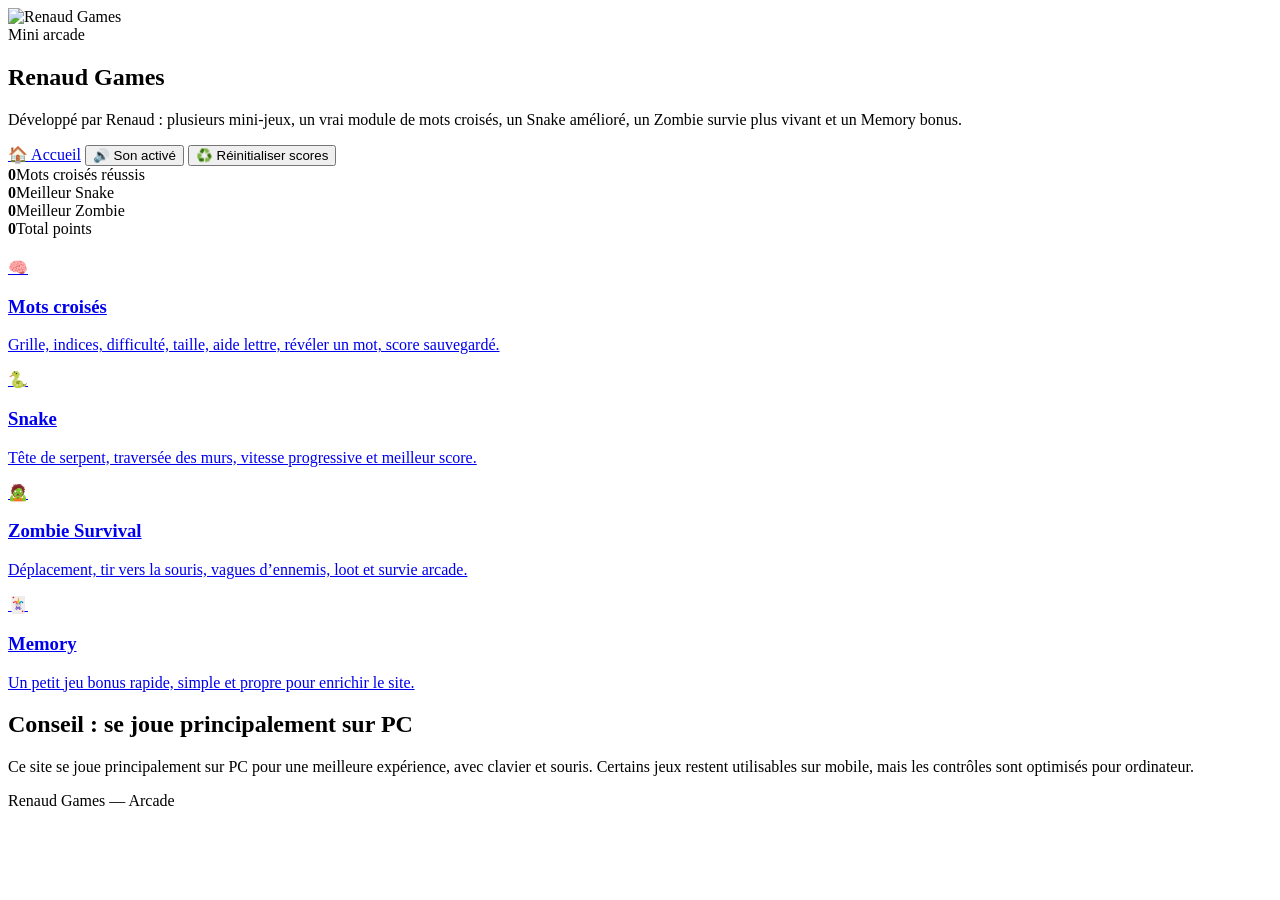
==== index.html @ c3c1bc7b "Add files via upload" ====
<!DOCTYPE html>
<html lang="fr">
<head>
  <meta charset="UTF-8" />
  <meta name="viewport" content="width=device-width, initial-scale=1.0" />
  <title>Renaud Games — Arcade</title>
  <link rel="stylesheet" href="css/style.css" />
</head>
<body>
  <div class="stars"></div><div class="stars2"></div><div class="stars3"></div>
  <div class="container">
    <section class="hero glass">
      <div class="brand">
        <div class="logo"><img src="img/logo.svg" alt="Renaud Games"></div>
        <div>
          <div class="small">Mini arcade</div>
          <h1>Renaud Games</h1>
        </div>
      </div>
      <p class="subtitle">Développé par Renaud : plusieurs mini-jeux, un vrai module de mots croisés, un Snake amélioré, un Zombie survie plus vivant et un Memory bonus.</p>
      <div class="topbar">
        <a class="btn" href="index.html">🏠 Accueil</a>
        <button class="btn secondary" onclick="toggleSound()"><span id="soundLabel">🔊 Son activé</span></button>
        <button class="btn secondary" onclick="resetScores()">♻️ Réinitialiser scores</button>
      </div>
      <div class="stats">
        <div class="stat"><strong id="statCross">0</strong><span>Mots croisés réussis</span></div>
        <div class="stat"><strong id="statSnake">0</strong><span>Meilleur Snake</span></div>
        <div class="stat"><strong id="statZombie">0</strong><span>Meilleur Zombie</span></div>
        <div class="stat"><strong id="statTotal">0</strong><span>Total points</span></div>
      </div>
    </section>

    <section class="glass screen-inner" style="margin-top:20px;">
      <div class="nav-grid">
        <a class="nav-card" href="crossword.html"><div class="icon">🧠</div><h3>Mots croisés</h3><p class="note">Grille, indices, difficulté, taille, aide lettre, révéler un mot, score sauvegardé.</p></a>
        <a class="nav-card" href="snake.html"><div class="icon">🐍</div><h3>Snake</h3><p class="note">Tête de serpent, traversée des murs, vitesse progressive et meilleur score.</p></a>
        <a class="nav-card" href="zombie.html"><div class="icon">🧟</div><h3>Zombie Survival</h3><p class="note">Déplacement, tir vers la souris, vagues d’ennemis, loot et survie arcade.</p></a>
        <a class="nav-card" href="memory.html"><div class="icon">🃏</div><h3>Memory</h3><p class="note">Un petit jeu bonus rapide, simple et propre pour enrichir le site.</p></a>
      </div>
    </section>

    <section class="glass screen-inner" style="margin-top:18px;">
      <div class="section-head">
        <div>
          <h2>Conseil : se joue principalement sur PC</h2>
          <p class="note">Ce site se joue principalement sur PC pour une meilleure expérience, avec clavier et souris. Certains jeux restent utilisables sur mobile, mais les contrôles sont optimisés pour ordinateur.</p>
        </div>
      </div>
    </section>

    <footer>Renaud Games — Arcade</footer>
  </div>
  <script src="js/app.js"></script>
</body>
</html>
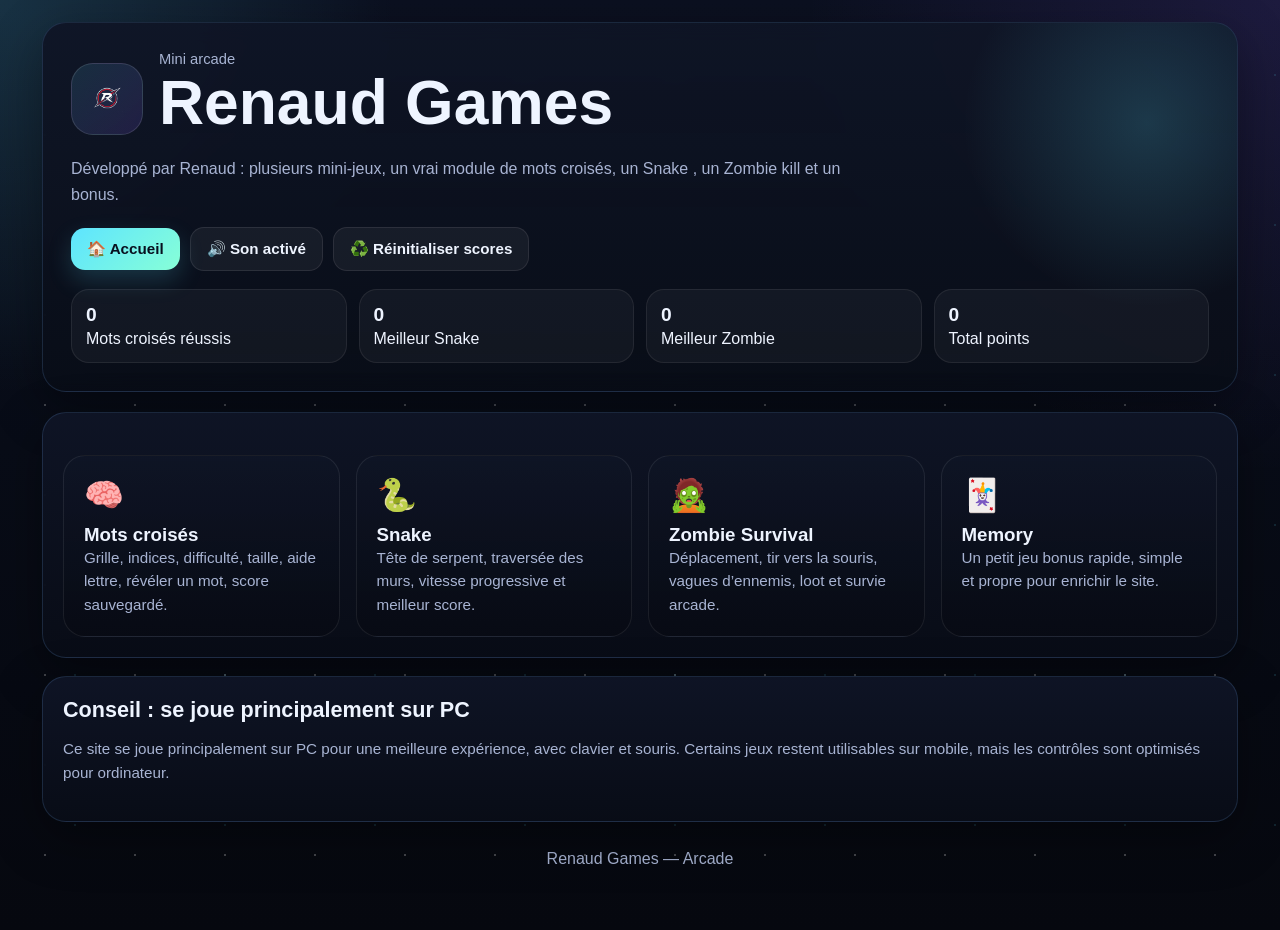
==== commit f2c17177: "Update index.html" ====
--- a/index.html
+++ b/index.html
@@ -11,13 +11,13 @@
   <div class="container">
     <section class="hero glass">
       <div class="brand">
-        <div class="logo"><img src="img/logo.svg" alt="Renaud Games"></div>
+        <div class="logo"><img src="img/logo.png" alt="Renaud Games"></div>
         <div>
           <div class="small">Mini arcade</div>
           <h1>Renaud Games</h1>
         </div>
       </div>
-      <p class="subtitle">Développé par Renaud : plusieurs mini-jeux, un vrai module de mots croisés, un Snake amélioré, un Zombie survie plus vivant et un Memory bonus.</p>
+      <p class="subtitle">Développé par Renaud : plusieurs mini-jeux, un vrai module de mots croisés, un Snake , un Zombie kill et un bonus.</p>
       <div class="topbar">
         <a class="btn" href="index.html">🏠 Accueil</a>
         <button class="btn secondary" onclick="toggleSound()"><span id="soundLabel">🔊 Son activé</span></button>
--- a/css/style.css
+++ b/css/style.css
@@ -0,0 +1,114 @@
+*{box-sizing:border-box}
+:root{
+  --bg:#070b14;--bg2:#0d1425;--card:rgba(16,22,38,.82);--line:rgba(120,180,255,.16);
+  --text:#eef4ff;--muted:#a8b4d3;--cyan:#5de4ff;--violet:#8b5cf6;--green:#3be58f;
+  --red:#ff5e7d;--yellow:#ffd166;--shadow:0 16px 50px rgba(0,0,0,.35);--radius:24px;
+}
+html,body{margin:0;padding:0}
+body{
+  font-family:Inter,Arial,Helvetica,sans-serif;color:var(--text);
+  background:
+    radial-gradient(circle at top left, rgba(93,228,255,.16), transparent 25%),
+    radial-gradient(circle at top right, rgba(139,92,246,.14), transparent 30%),
+    linear-gradient(180deg,#0b1020 0%,#080c17 48%,#06080f 100%);
+  min-height:100vh;overflow-x:hidden;
+}
+.stars,.stars2,.stars3{position:fixed;inset:0;pointer-events:none;z-index:0;background-repeat:repeat;animation:drift linear infinite}
+.stars{background-image:radial-gradient(circle, rgba(255,255,255,.55) 1px, transparent 1.2px);background-size:90px 90px;animation-duration:90s;opacity:.45}
+.stars2{background-image:radial-gradient(circle, rgba(93,228,255,.45) 1px, transparent 1.2px);background-size:150px 150px;animation-duration:130s;opacity:.28}
+.stars3{background-image:radial-gradient(circle, rgba(139,92,246,.3) 1px, transparent 1.2px);background-size:220px 220px;animation-duration:180s;opacity:.24}
+@keyframes drift{from{transform:translateY(0)}to{transform:translateY(160px)}}
+@keyframes floaty{0%,100%{transform:translateY(0)}50%{transform:translateY(-6px)}}
+.container{position:relative;z-index:1;max-width:1240px;margin:0 auto;padding:22px}
+.glass{
+  background:linear-gradient(180deg, rgba(15,21,38,.94), rgba(9,13,23,.92));
+  border:1px solid var(--line);box-shadow:var(--shadow);backdrop-filter: blur(10px);border-radius:var(--radius)
+}
+.hero{padding:28px;overflow:hidden;position:relative}
+.hero:after{
+  content:"";position:absolute;right:-120px;top:-110px;width:420px;height:420px;border-radius:50%;
+  background:radial-gradient(circle, rgba(93,228,255,.18), transparent 62%)
+}
+.brand{display:flex;gap:16px;align-items:center}
+.logo{
+  width:72px;height:72px;border-radius:22px;display:flex;align-items:center;justify-content:center;overflow:hidden;
+  background:linear-gradient(135deg, rgba(93,228,255,.12), rgba(139,92,246,.16));
+  border:1px solid rgba(255,255,255,.12);animation:floaty 3s ease-in-out infinite
+}
+.logo img{width:84%;height:84%;object-fit:contain;display:block}
+h1,h2,h3,p{margin:0}
+h1{font-size:clamp(2rem, 5vw, 3.9rem);margin-bottom:8px}
+h2{font-size:1.35rem;margin-bottom:14px}
+a{text-decoration:none;color:inherit}
+.subtitle{max-width:780px;line-height:1.65;color:var(--muted);margin-top:10px}
+.topbar,.filters,.row,.game-actions{display:flex;gap:10px;flex-wrap:wrap;align-items:center}
+.topbar{margin-top:18px}
+.btn,.chip,select{
+  border:none;cursor:pointer;border-radius:14px;padding:12px 16px;font-weight:700;font-size:.95rem
+}
+.btn{
+  color:#08101f;background:linear-gradient(135deg,var(--cyan),#87ffd7);
+  box-shadow:0 10px 24px rgba(93,228,255,.18);transition:transform .15s ease, opacity .15s ease;
+}
+.btn:hover{transform:translateY(-2px)}
+.btn.secondary,.chip{
+  color:var(--text);background:rgba(255,255,255,.05);border:1px solid rgba(255,255,255,.09);box-shadow:none
+}
+select{
+  appearance:none;background:rgba(255,255,255,.05);color:var(--text);border:1px solid rgba(255,255,255,.1);min-width:150px
+}
+option{background:#0d1425;color:#fff}
+.small{font-size:.92rem;color:var(--muted)}
+.stats{display:grid;grid-template-columns:repeat(4,1fr);gap:12px;margin-top:18px}
+.stat{padding:14px;border-radius:18px;background:rgba(255,255,255,.04);border:1px solid rgba(255,255,255,.08)}
+.stat strong{display:block;font-size:1.2rem;margin-bottom:4px}
+.nav-grid{display:grid;grid-template-columns:repeat(auto-fit,minmax(230px,1fr));gap:16px;margin-top:22px}
+.nav-card{
+  padding:20px;border-radius:22px;background:linear-gradient(180deg, rgba(15,21,38,.88), rgba(8,11,20,.95));
+  border:1px solid rgba(255,255,255,.08);cursor:pointer;transition:transform .15s ease, border-color .15s ease, box-shadow .15s ease;
+}
+.nav-card:hover{transform:translateY(-4px);border-color:rgba(93,228,255,.3);box-shadow:0 18px 40px rgba(0,0,0,.25), 0 0 30px rgba(93,228,255,.08)}
+.nav-card .icon{font-size:2rem;margin-bottom:10px}
+.screen-inner{padding:20px}
+.section-head{display:flex;justify-content:space-between;gap:14px;align-items:flex-start;flex-wrap:wrap;margin-bottom:16px}
+.grid2{display:grid;grid-template-columns:1.2fr .8fr;gap:18px}
+.panel{padding:18px;border-radius:20px;background:rgba(255,255,255,.04);border:1px solid rgba(255,255,255,.08)}
+.note{color:var(--muted);line-height:1.55;font-size:.95rem}
+.cw-layout{display:grid;grid-template-columns:minmax(320px, 1fr) 360px;gap:18px;align-items:start}
+.cw-grid{display:grid;gap:6px;padding:12px;border-radius:18px;background:rgba(255,255,255,.03);border:1px solid rgba(255,255,255,.08)}
+.cw-cell-wrap{position:relative}
+.cw-cell,.cw-block{width:100%;aspect-ratio:1/1;border-radius:8px}
+.cw-cell{
+  border:none;outline:none;text-transform:uppercase;text-align:center;font-weight:800;color:#0f172a;
+  font-size:clamp(.78rem,2vw,1rem);background:rgba(255,255,255,.96);transition:transform .12s ease, background .12s ease, box-shadow .12s ease
+}
+.cw-cell:focus{transform:scale(1.04);background:#fff7dd;box-shadow:0 0 0 2px rgba(255,209,102,.65)}
+.cw-cell.correct{background:#dcfce7}.cw-cell.reveal{background:#dbeafe}.cw-cell.hint{background:#fff0bf}.cw-cell.wrong{background:#ffd6db}
+.cw-block{background:rgba(4,7,14,.96);border:1px solid rgba(255,255,255,.05)}
+.cw-number{position:absolute;left:4px;top:2px;font-size:.55rem;color:#0f172a;font-weight:800;pointer-events:none}
+.clues{max-height:560px;overflow:auto;padding-right:6px}.clue-group{margin-bottom:12px}.clue-item{margin-bottom:8px;line-height:1.45}.clue-item strong{color:var(--cyan)}
+.bar{height:10px;border-radius:999px;background:rgba(255,255,255,.06);overflow:hidden}.bar span{display:block;height:100%;border-radius:999px;background:linear-gradient(90deg,var(--cyan), var(--violet))}
+.tag{display:inline-flex;align-items:center;gap:8px;padding:9px 12px;border-radius:999px;background:rgba(255,255,255,.05);border:1px solid rgba(255,255,255,.08);font-weight:700}
+.feedback{min-height:22px;font-weight:700}.good{color:var(--green)} .bad{color:var(--red)} .warnText{color:var(--yellow)}
+.snake-wrap{display:grid;grid-template-columns:420px 1fr;gap:18px;align-items:start}
+canvas.game-canvas{
+  width:100%;max-width:420px;border-radius:22px;border:1px solid rgba(255,255,255,.08);
+  background:radial-gradient(circle at top left, rgba(93,228,255,.12), transparent 30%),linear-gradient(180deg, #0f172a, #08101f 55%, #06101a 100%);
+  box-shadow:var(--shadow)
+}
+.controls{display:grid;grid-template-columns:repeat(3,64px);gap:8px;justify-content:center;margin-top:14px}
+.control-btn{width:64px;height:64px;border:none;border-radius:18px;cursor:pointer;color:var(--text);font-size:1.15rem;background:rgba(255,255,255,.05);border:1px solid rgba(255,255,255,.08)}
+.control-btn:hover{border-color:rgba(93,228,255,.3)}
+.center{text-align:center}
+.zombie-wrap{display:grid;grid-template-columns:1fr 330px;gap:18px;align-items:start}
+.z-canvas{
+  width:100%;aspect-ratio:1.45/1;max-height:520px;border-radius:22px;border:1px solid rgba(255,255,255,.08);
+  background:radial-gradient(circle at top left, rgba(93,228,255,.12), transparent 28%),radial-gradient(circle at top right, rgba(139,92,246,.1), transparent 25%),linear-gradient(180deg, #15222f, #101924 56%, #0d131d 100%);
+  box-shadow:var(--shadow);cursor:crosshair
+}
+.list{display:grid;gap:10px}.list .item{padding:12px 14px;border-radius:16px;background:rgba(255,255,255,.05);border:1px solid rgba(255,255,255,.08)}
+.hidden{display:none !important}
+footer{text-align:center;color:var(--muted);padding:28px 14px 40px}
+.page-links{display:flex;gap:10px;flex-wrap:wrap;margin-top:8px}
+@media(max-width:1000px){.cw-layout,.snake-wrap,.zombie-wrap,.grid2{grid-template-columns:1fr}.clues{max-height:none}.stats{grid-template-columns:repeat(2,1fr)}canvas.game-canvas{max-width:100%}}
+@media(max-width:620px){.container{padding:14px}.hero{padding:20px}.screen-inner{padding:16px}.stats{grid-template-columns:1fr}.nav-grid{grid-template-columns:1fr}}
